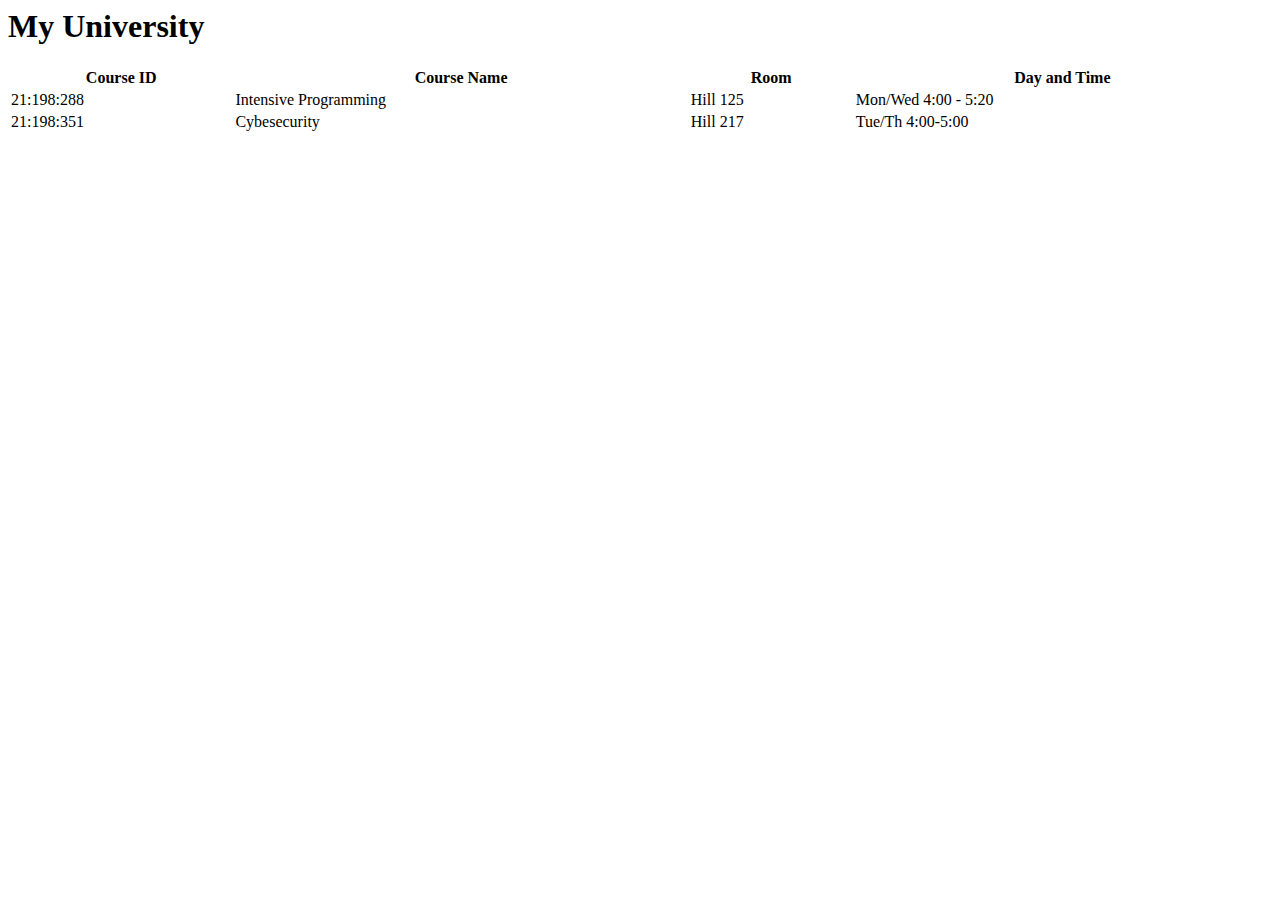
==== myUniversity.html @ 81ecbd8b "Add files via upload" ====
<html>
<head>
  <link rel = "stylesheet" type = "text/css" href = "style.css">

</head>
<body>
<h1>My University</h1>
<table style="width:100%" >
  <tr>
    <th>Course ID</th>
    <th>Course Name</th>
    <th>Room</th>
    <th>Day and Time</th>
  </tr>
  <tr>
    <td>21:198:288</td>
    <td>Intensive Programming</td>
    <td>Hill 125</td>
    <td>Mon/Wed 4:00 - 5:20</td>
  </tr>
  <tr>
    <td>21:198:351</td>
    <td>Cybesecurity</td>
    <td>Hill 217</td>
    <td>Tue/Th 4:00-5:00</td>
  </tr>
  </table>
</body>
</html>
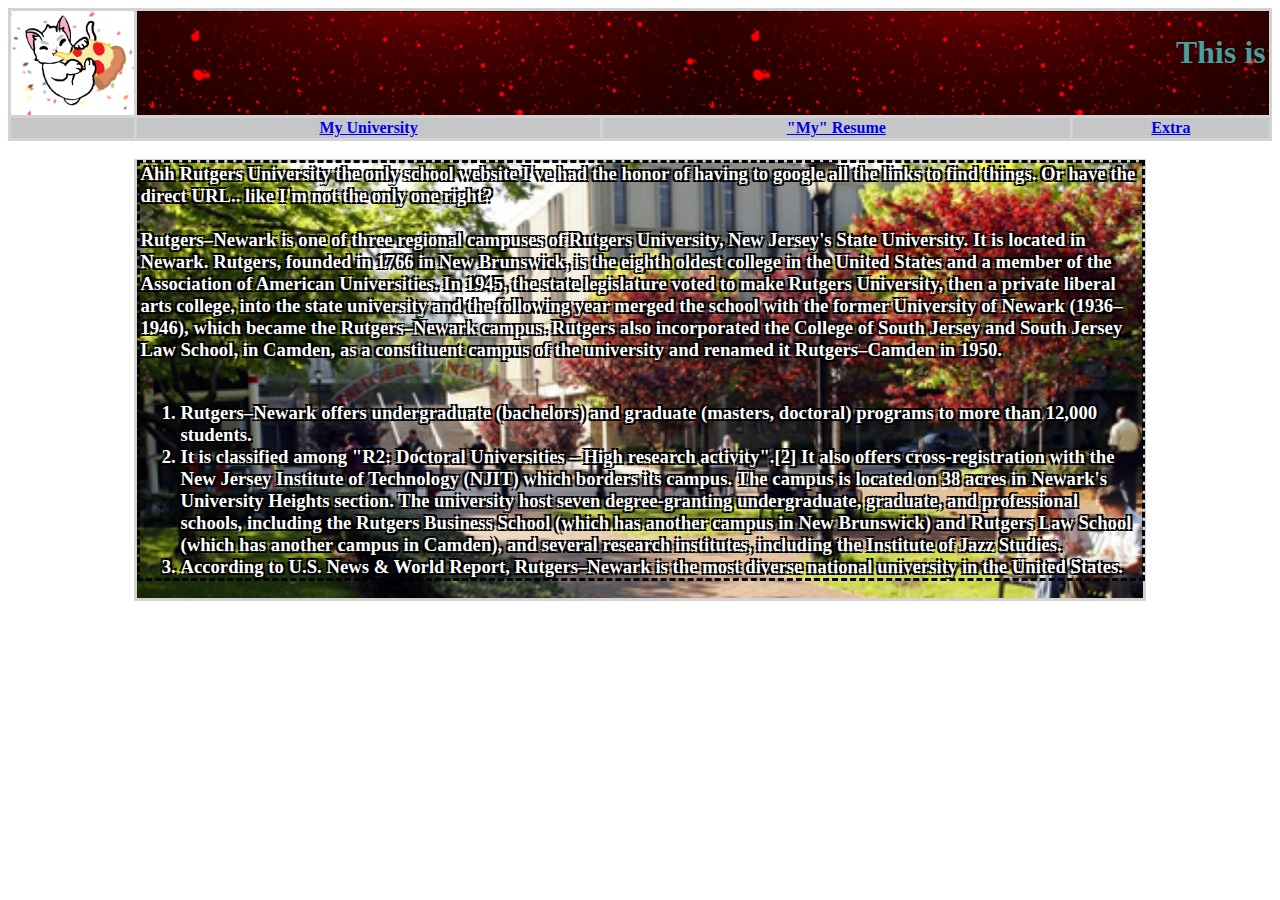
==== commit e9ce0818: "Add files via upload" ====
--- a/myUniversity.html
+++ b/myUniversity.html
@@ -1,29 +1,49 @@
 <html>
 <head>
-  <link rel = "stylesheet" type = "text/css" href = "style.css">
+  <link rel = "stylesheet" type = "text/css" href = "css/style.css">
+  <link rel="shortcut icon" type="image/jpg" href="images/rutgers.png"/>
+<title>myUniversity</title>
 
-</head>
 <body>
-<h1>My University</h1>
-<table style="width:100%" >
-  <tr>
-    <th>Course ID</th>
-    <th>Course Name</th>
-    <th>Room</th>
-    <th>Day and Time</th>
-  </tr>
-  <tr>
-    <td>21:198:288</td>
-    <td>Intensive Programming</td>
-    <td>Hill 125</td>
-    <td>Mon/Wed 4:00 - 5:20</td>
-  </tr>
-  <tr>
-    <td>21:198:351</td>
-    <td>Cybesecurity</td>
-    <td>Hill 217</td>
-    <td>Tue/Th 4:00-5:00</td>
-  </tr>
-  </table>
+   <table style="width:100%" >
+     <tr>
+       <th background="images/confe.gif" width="10%">
+         <a href = "index.html"></td>
+         <img class = "catpizza" src = "images/pizzacat.png" alt = "cat eating a pizza" align= "left"></td>
+       </th>
+       <td background="images/red.gif" colspan="4" >
+         <h1 >
+                <marquee align="middle-center" behavior="scroll" scrolldelay="1" scrollamount="10" align="right">This is my University!</marquee>
+         </h1>
+       </td>
+     </tr>
+     <tr>
+      <th class = "miniheader"> </th>
+       <th class = "miniheader"><a href= "myUniversity.html">My University</a></th>
+       <th class = "miniheader"><a href="images/resume.pdf" add target="_black"> "My" Resume</a>
+       <th class = "miniheader"><a href="extra.html"> Extra</a>
+     </tr>
+</table>
+<br>
+<table class = "middle" align = center background="images/ru.png">
+     <tr>
+    <td>
+       </td>
+       <td>
+          <h3>  Ahh Rutgers University the only school website I've had the honor of having to google all the links to find things. Or have the direct URL.. like I'm not the only one right?
+          <br><br>
+          Rutgers–Newark is one of three regional campuses of Rutgers University, New Jersey's State University. It is located in Newark. Rutgers, founded in 1766 in New Brunswick, is the eighth oldest college in the United States and a member of the Association of American Universities. In 1945, the state legislature voted to make Rutgers University, then a private liberal arts college, into the state university and the following year merged the school with the former University of Newark (1936–1946), which became the Rutgers–Newark campus. Rutgers also incorporated the College of South Jersey and South Jersey Law School, in Camden, as a constituent campus of the university and renamed it Rutgers–Camden in 1950.
+          <br><br>
+          <ol>
+            <li>Rutgers–Newark offers undergraduate (bachelors) and graduate (masters, doctoral) programs to more than 12,000 students. </li>
+            <li>It is classified among "R2: Doctoral Universities – High research activity".[2] It also offers cross-registration with the New Jersey Institute of Technology (NJIT) which borders its campus. The campus is located on 38 acres in Newark's University Heights section. The university host seven degree-granting undergraduate, graduate, and professional schools, including the Rutgers Business School (which has another campus in New Brunswick) and Rutgers Law School (which has another campus in Camden), and several research institutes, including the Institute of Jazz Studies. </li>
+            <li>According to U.S. News & World Report, Rutgers–Newark is the most diverse national university in the United States.
+</li></h3>
+
+       </td>
+     </tr>
+     </table>
 </body>
+<footer>
+</footer>
 </html>
--- a/css/style.css
+++ b/css/style.css
@@ -0,0 +1,47 @@
+.catpizza{
+  width: 100%;
+}
+.middle{
+  width: 80%;
+  height: 50%;
+}
+.miniheader{
+  background-color: #C5C6C7;
+  width = 10%;
+  text-decoration-color: #66FCF1
+}
+.fakefooter{
+
+}
+
+h1{
+  color: #45A29E;
+  align-self: middle;
+}
+h2{
+  color :  #0B0C10;
+}
+h3{
+  color :  white;
+  outline: 3px dashed black;
+  text-align: left;
+  text-shadow:
+		-2px -2px 0 #000,
+		2px -2px 0 #000,
+		-2px 2px 0 #000,
+		2px 2px 0 #000;
+
+
+}
+body {
+  background-image:"images/confe.gif";
+  font-family: fantasy;
+}
+
+
+table, th,tr{/*outter boxes */
+  border:3px solid #d3d3d3;
+  border-collapse: collapse;
+  text-align: center;
+  align-self: center;
+}
